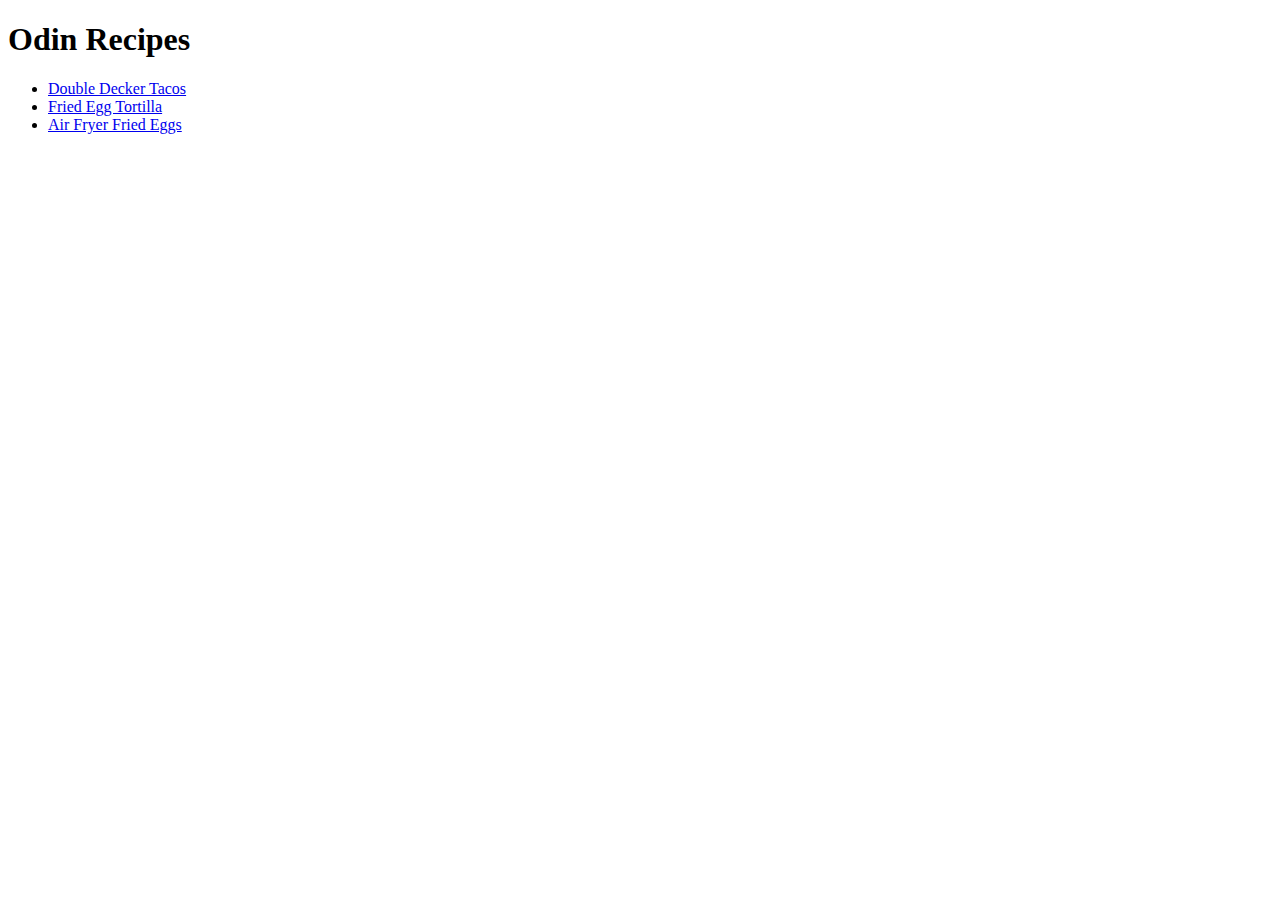
==== index.html @ 710e1342 "Proyect finished, main anda 3 pages of recipes" ====
<!DOCTYPE html>
<html lang="en">
  <head>
    <meta charset="UTF-8" />
    <meta name="viewport" content="width=device-width, initial-scale=1.0" />
    <title>Odin Recipes</title>
  </head>
  <body>
    <h1>Odin Recipes</h1>
    <ul>
      <li><a href="./recipes/tacos.html">Double Decker Tacos</a></li>
      <li><a href="./recipes/tortilla.html">Fried Egg Tortilla</a></li>
      <li><a href="./recipes/eggs.html">Air Fryer Fried Eggs</a></li>
    </ul>
  </body>
</html>
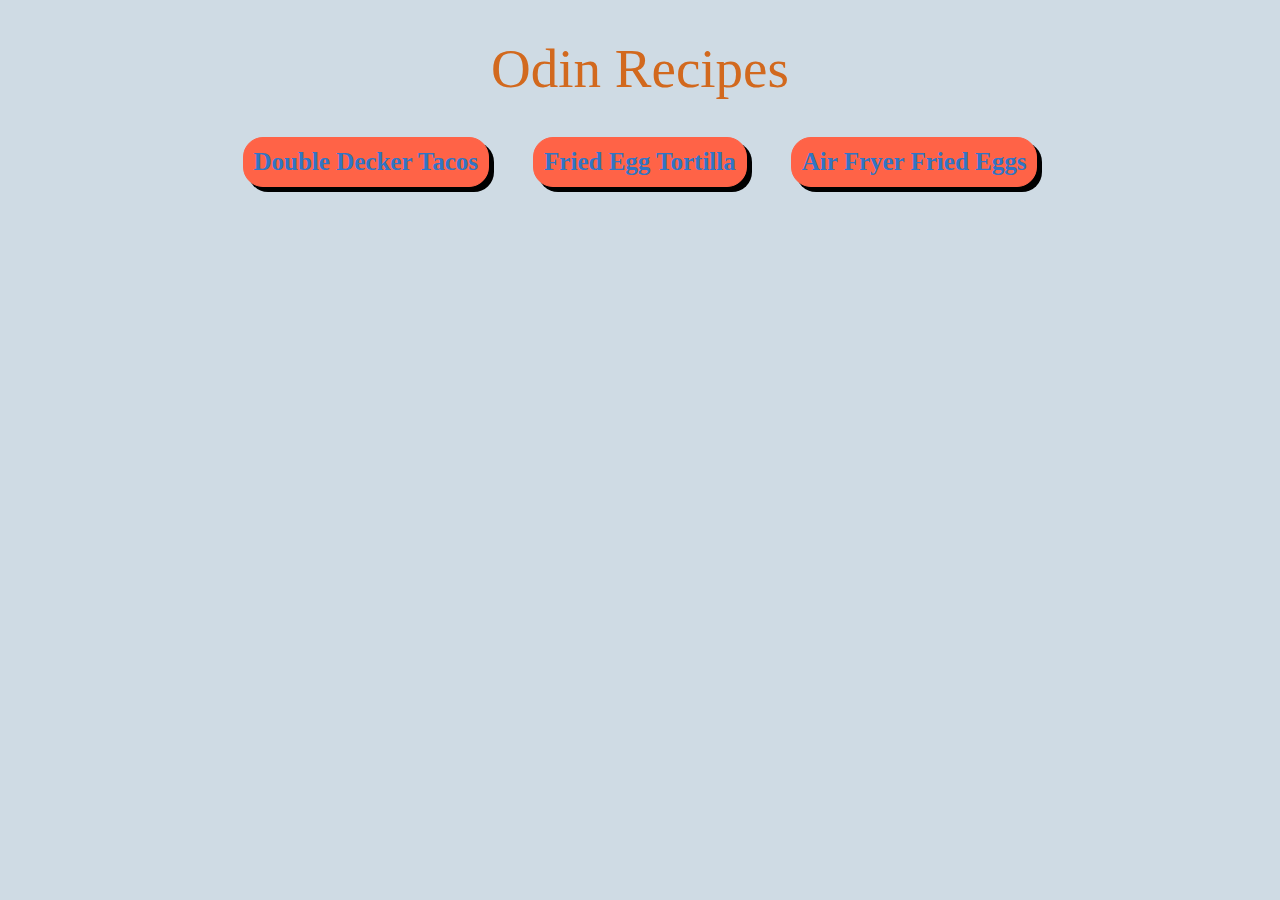
==== commit 31460bc7: "va queriendo" ====
--- a/index.html
+++ b/index.html
@@ -3,14 +3,15 @@
   <head>
     <meta charset="UTF-8" />
     <meta name="viewport" content="width=device-width, initial-scale=1.0" />
+    <link rel="stylesheet" href="./css/styles.css" />
     <title>Odin Recipes</title>
   </head>
   <body>
-    <h1>Odin Recipes</h1>
-    <ul>
-      <li><a href="./recipes/tacos.html">Double Decker Tacos</a></li>
-      <li><a href="./recipes/tortilla.html">Fried Egg Tortilla</a></li>
-      <li><a href="./recipes/eggs.html">Air Fryer Fried Eggs</a></li>
-    </ul>
+    <h1 class="title">Odin Recipes</h1>
+    <div class="links-container">
+      <a class="initial-links" href="./recipes/tacos.html">Double Decker Tacos</a>
+      <a class="initial-links" href="./recipes/tortilla.html">Fried Egg Tortilla</a>
+      <a class="initial-links" href="./recipes/eggs.html">Air Fryer Fried Eggs</a>
+    </div>
   </body>
 </html>
--- a/css/styles.css
+++ b/css/styles.css
@@ -0,0 +1,39 @@
+*,
+*::after,
+*::before {
+  box-sizing: border-box;
+}
+
+body {
+  padding: 0px;
+  margin: 0px;
+  background-color: rgb(207, 219, 228);
+}
+
+.title {
+  color: chocolate;
+  text-align: center;
+  font-size: 55px;
+  font-weight: 500;
+  font-family: fantasy;
+}
+
+div.links-container {
+  width: 75%;
+  margin: 0px auto;
+  text-align: center;
+}
+
+a.initial-links {
+  display: inline-block;
+  margin: 0px 20px;
+  padding: 10px;
+  background-color: tomato;
+  border: 1px solid tomato;
+  text-decoration: none;
+  color: rgb(49, 117, 196);
+  font-size: 25px;
+  font-weight: bold;
+  border-radius: 20px;
+  box-shadow: 5px 5px 0px 0px black;
+}
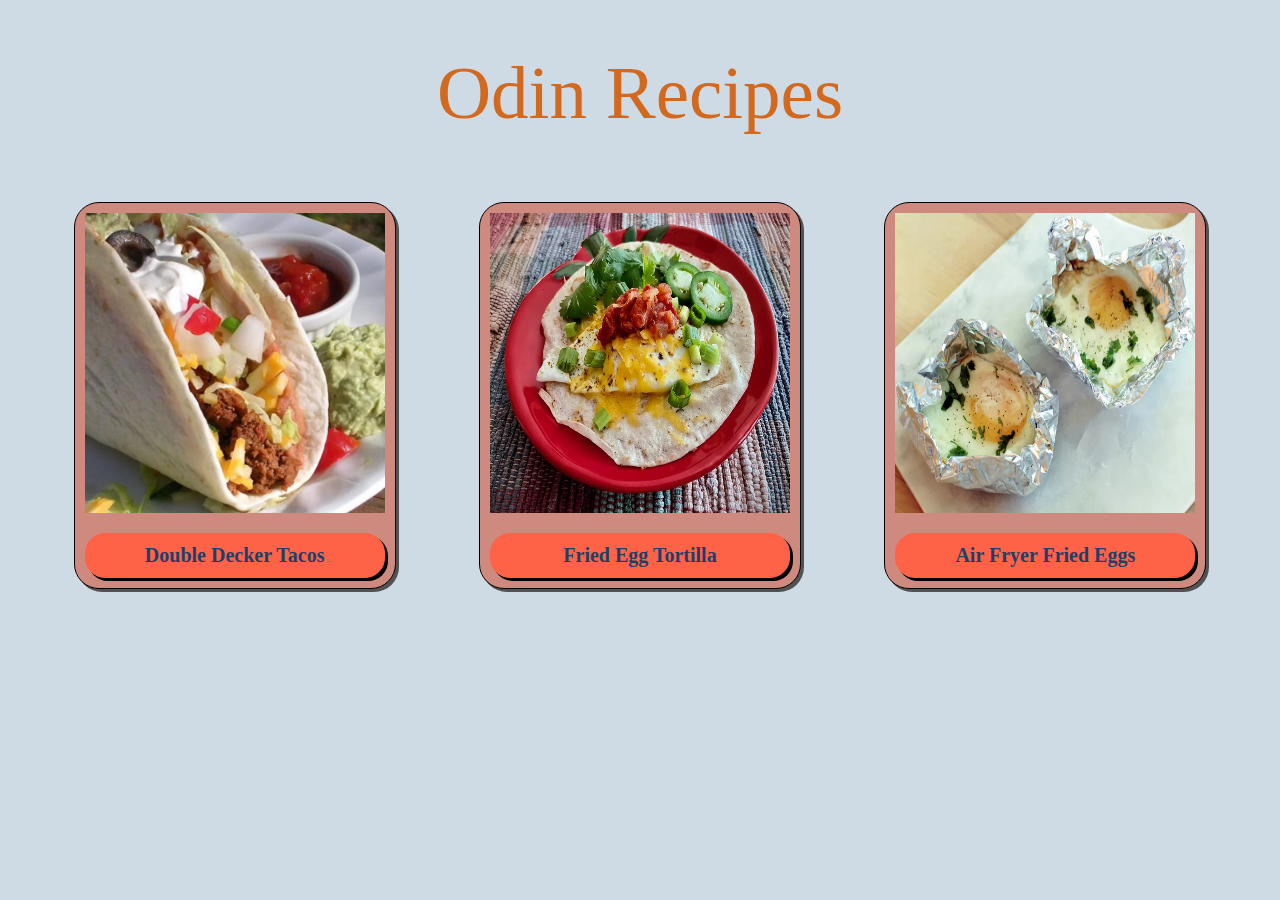
==== commit 97b6a705: "fin practica css" ====
--- a/index.html
+++ b/index.html
@@ -9,9 +9,32 @@
   <body>
     <h1 class="title">Odin Recipes</h1>
     <div class="links-container">
-      <a class="initial-links" href="./recipes/tacos.html">Double Decker Tacos</a>
-      <a class="initial-links" href="./recipes/tortilla.html">Fried Egg Tortilla</a>
-      <a class="initial-links" href="./recipes/eggs.html">Air Fryer Fried Eggs</a>
+      <div class="link">
+        <img class="link-photo" src="./img/tacos.webp" alt="image of tortilla" />
+        <a class="initial-links" href="./recipes/tacos.html"
+          >Double Decker Tacos</a
+        >
+      </div>
+      <div class="link">
+        <img
+          class="link-photo"
+          src="./img/tortilla.webp"
+          alt="image of tortilla"
+        />
+        <a class="initial-links" href="./recipes/tortilla.html"
+          >Fried Egg Tortilla</a
+        >
+      </div>
+      <div class="link">
+        <img
+          class="link-photo"
+          src="./img/eggs.webp"
+          alt="image of tortilla"
+        />
+        <a class="initial-links" href="./recipes/eggs.html"
+          >Air Fryer Fried Eggs</a
+        >
+      </div>
     </div>
   </body>
 </html>
--- a/css/styles.css
+++ b/css/styles.css
@@ -13,27 +13,49 @@
 .title {
   color: chocolate;
   text-align: center;
-  font-size: 55px;
+  font-size: 75px;
   font-weight: 500;
   font-family: fantasy;
 }
 
 div.links-container {
-  width: 75%;
-  margin: 0px auto;
+  width: 95%;
+  margin: 15px auto;
   text-align: center;
+  display: flex;
+  flex-wrap: wrap;
+  justify-content: space-around;
+}
+
+.link {
+  border: 1px solid black;
+  display: grid;
+  margin: 15px;
+  background-color: rgb(206, 138, 126);
+  border-radius: 25px;
+  box-shadow: 3px 3px rgb(83, 82, 82);
 }
 
 a.initial-links {
-  display: inline-block;
-  margin: 0px 20px;
   padding: 10px;
   background-color: tomato;
   border: 1px solid tomato;
   text-decoration: none;
-  color: rgb(49, 117, 196);
-  font-size: 25px;
+  color: rgb(28, 64, 104);
+  font-size: 20px;
   font-weight: bold;
   border-radius: 20px;
-  box-shadow: 5px 5px 0px 0px black;
+  box-shadow: 3px 3px 0px 0px black;
+  margin: 10px;
+  transition: all 300ms;
 }
+
+a.initial-links:hover {
+  opacity: 0.75;
+}
+
+.link-photo {
+  width: 300px;
+  height: 300px;
+  margin: 10px;
+}
